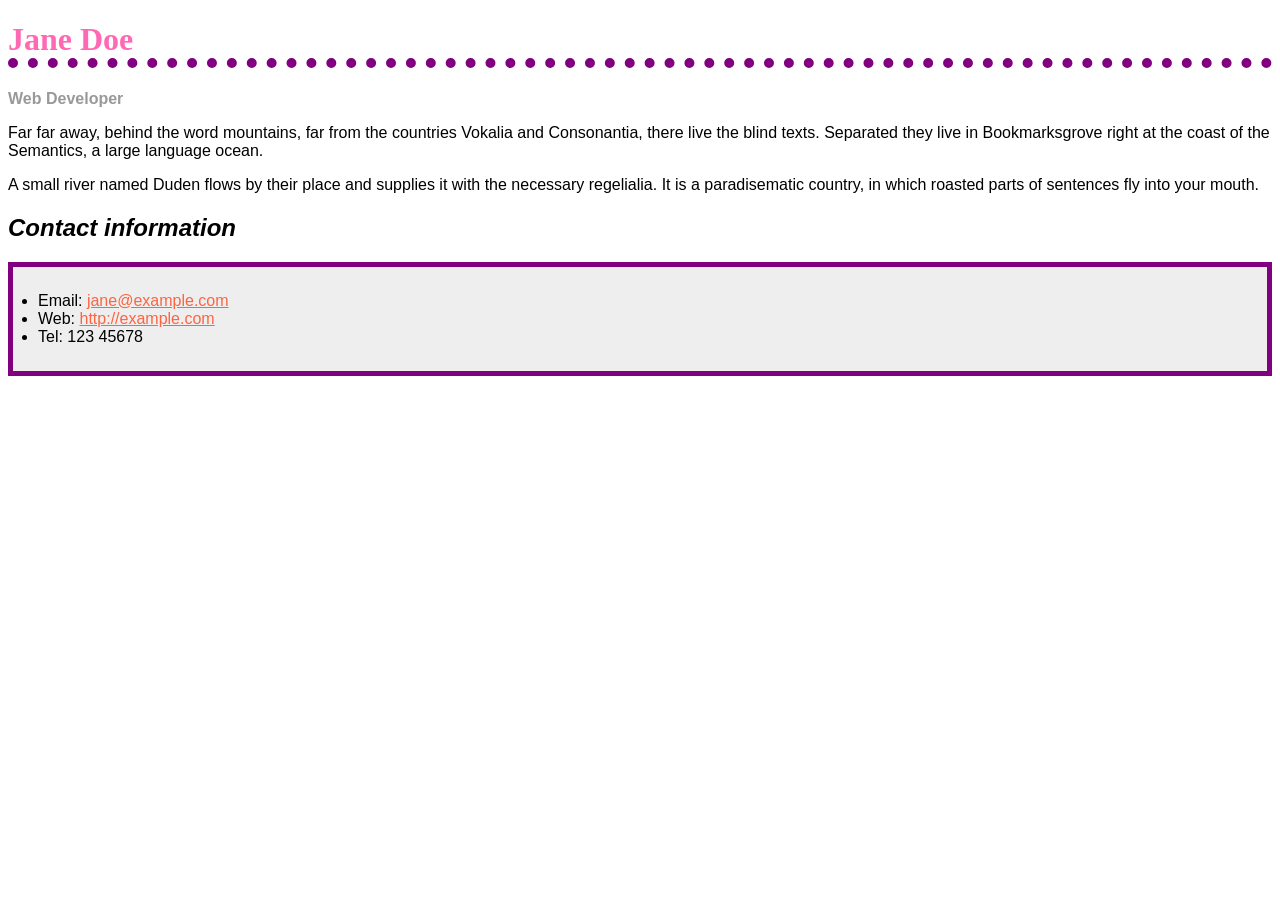
==== index.html @ a5385bdf "Updated index.html" ====
<!DOCTYPE html>
<html lang="en">
<head>
    <meta charset="UTF-8">
    <meta name="viewport" content="width= , initial-scale=1.0">
    <title>Document</title>
    <link rel="stylesheet" href="style.css">
</head>
<body>
  <h1>Jane Doe</h1>
<div class="job-title">Web Developer</div>
<p>
  Far far away, behind the word mountains, far from the countries Vokalia and
  Consonantia, there live the blind texts. Separated they live in Bookmarksgrove
  right at the coast of the Semantics, a large language ocean.
</p>

<p>
  A small river named Duden flows by their place and supplies it with the
  necessary regelialia. It is a paradisematic country, in which roasted parts of
  sentences fly into your mouth.
</p>

<h2>Contact information</h2>

<ul>
  <li>Email: <a href="mailto:jane@example.com">jane@example.com</a></li>
  <li>Web: <a href="http://example.com">http://example.com</a></li>
  <li>Tel: 123 45678</li>
</ul>

</body>
</html>
---- style.css ----
body {
    font-family: Arial, Helvetica, sans-serif;
  }
  
  h1 {
    color: hotpink;
    font-size: 2em;
    font-family: Georgia, "Times New Roman", Times, serif;
    border-bottom: 10px dotted purple;
  }
  
  h2 {
    font-size: 1.5em;
    font-style: italic;
  }
  
  .job-title {
    color: #999999;
    font-weight: bold;
  }

  ul{
    background-color: #eeeeee;
    border: 5px solid purple;
    padding: 25px; 
  }
  
  a:link,
  a:visited {
    color: #fb6542;
  }
  
  a:hover {
    text-decoration: none;
    color: green;

  }
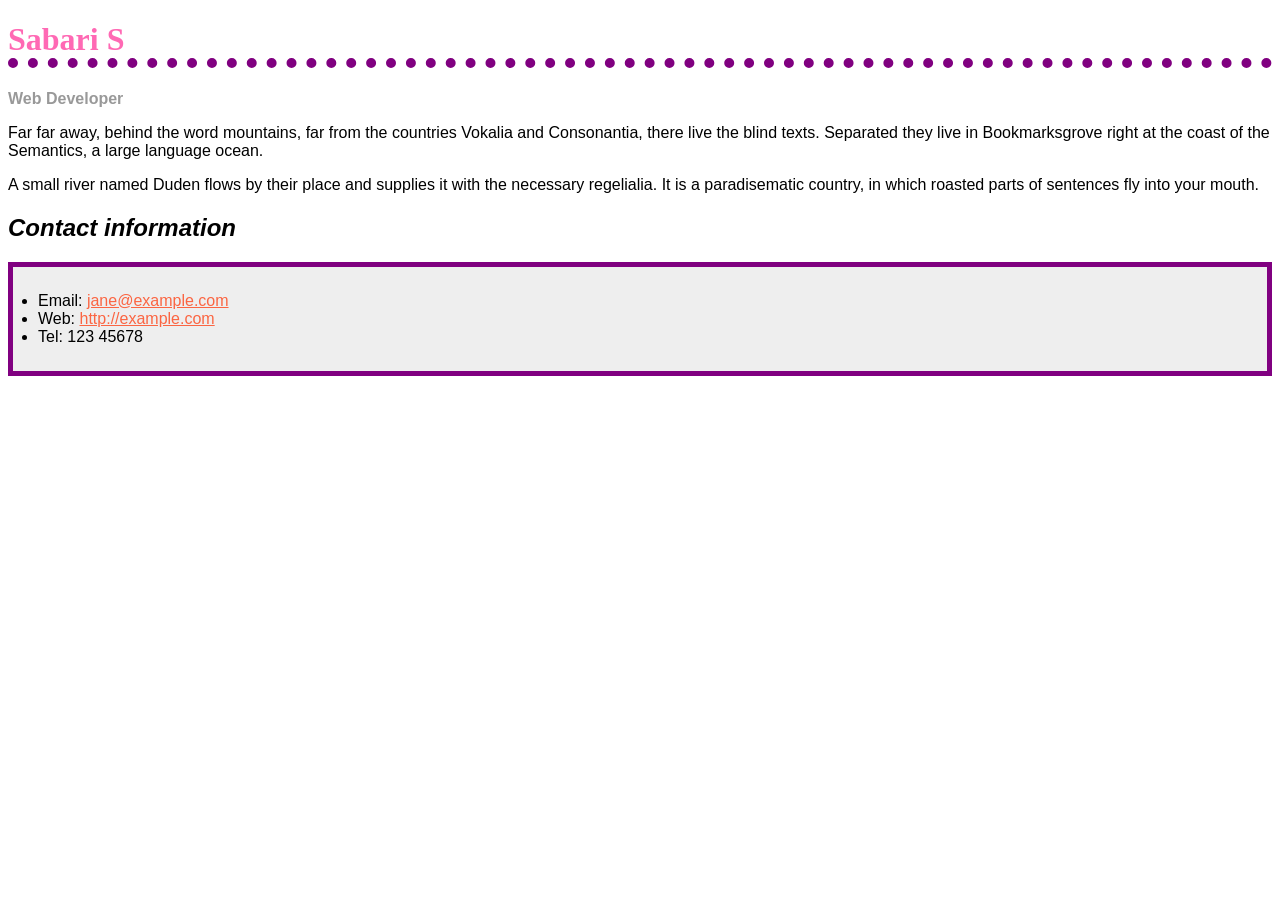
==== commit 827c9aba: "Update index.html" ====
--- a/index.html
+++ b/index.html
@@ -3,11 +3,11 @@
 <head>
     <meta charset="UTF-8">
     <meta name="viewport" content="width= , initial-scale=1.0">
-    <title>Document</title>
+    <title>Sample Bio</title>
     <link rel="stylesheet" href="style.css">
 </head>
 <body>
-  <h1>Jane Doe</h1>
+  <h1>Sabari S</h1>
 <div class="job-title">Web Developer</div>
 <p>
   Far far away, behind the word mountains, far from the countries Vokalia and
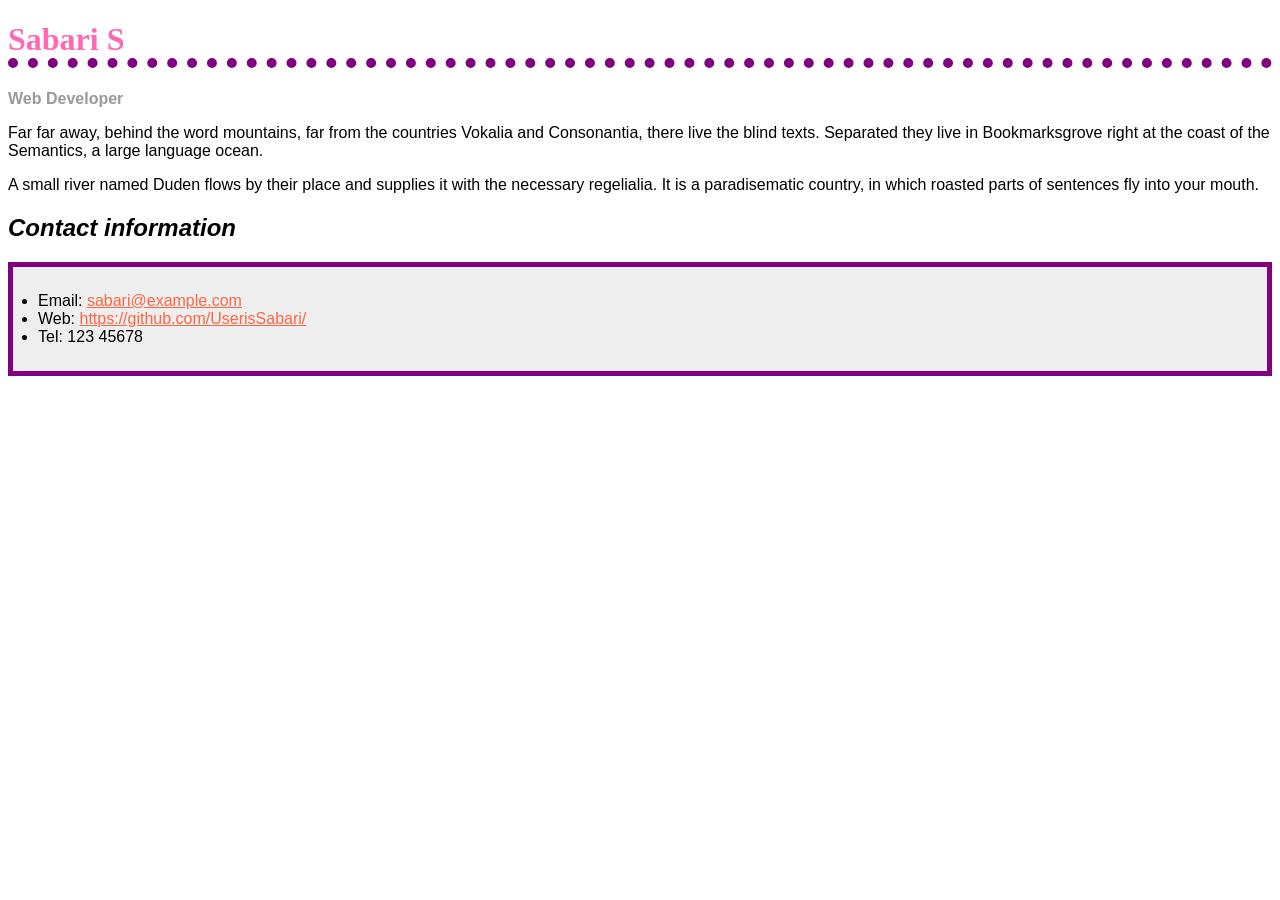
==== commit 97208cf9: "Update index.html" ====
--- a/index.html
+++ b/index.html
@@ -24,8 +24,8 @@
 <h2>Contact information</h2>
 
 <ul>
-  <li>Email: <a href="mailto:jane@example.com">jane@example.com</a></li>
-  <li>Web: <a href="http://example.com">http://example.com</a></li>
+  <li>Email: <a href="mailto:sabari@example.com">sabari@example.com</a></li>
+  <li>Web: <a href="https://github.com/UserisSabari/">https://github.com/UserisSabari/</a></li>
   <li>Tel: 123 45678</li>
 </ul>
 
